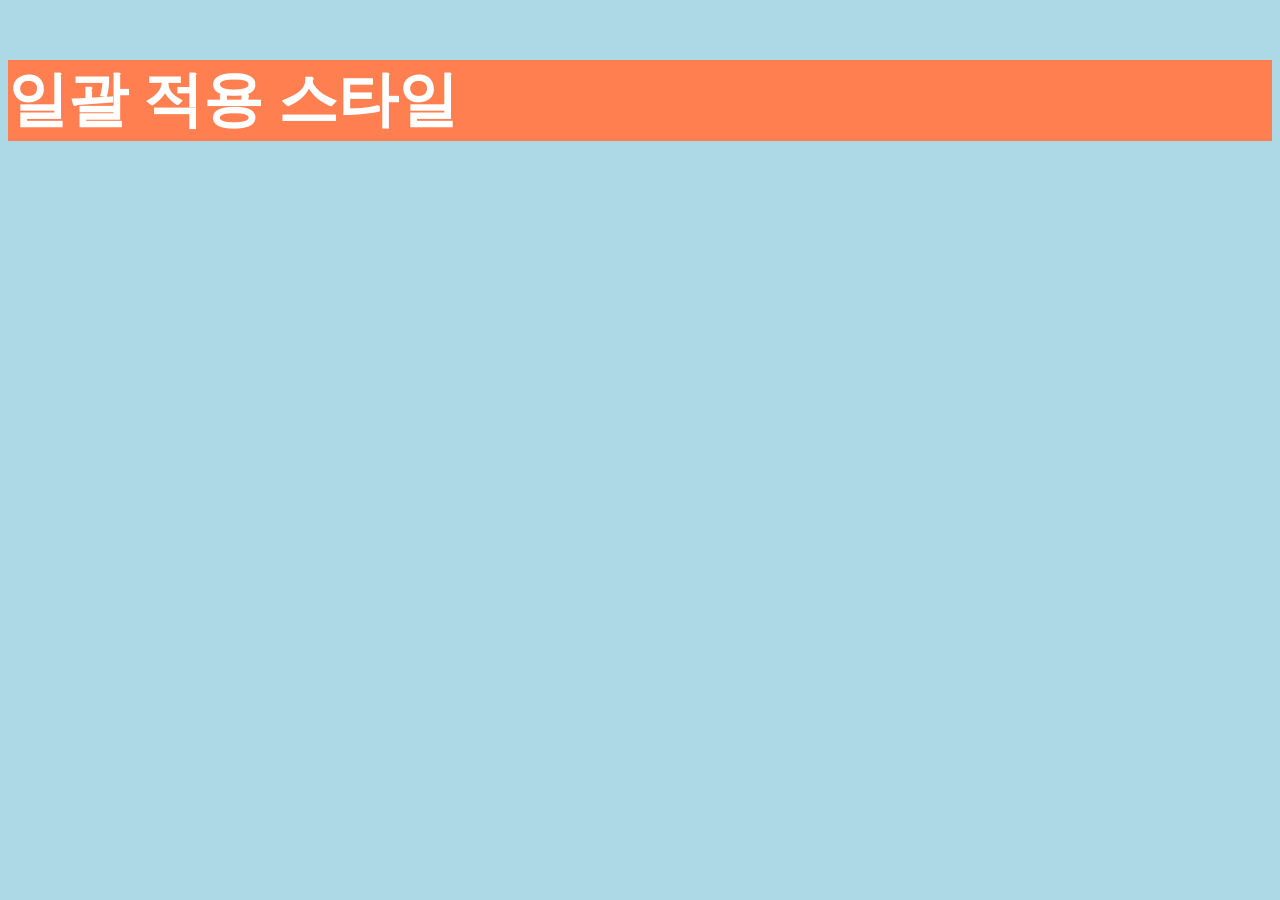
==== e-1-2.html @ b9bf61c4 "first commit" ====
<!DOCTYPE html>
<html lang="en">
<head>
  <meta charset="UTF-8">
  <meta name="viewport" content="width=device-width, initial-scale=1.0">
  <title>CSS 기초</title>
  <style>
    body{
      background-color: lightblue;
    }
    p{
      background-color: coral;
      color: white;
      font-size: 60px;
      font-weight: bold;
    }
  </style>
</head>
<body>
  <p>일괄 적용 스타일</p>
</body>
</html>
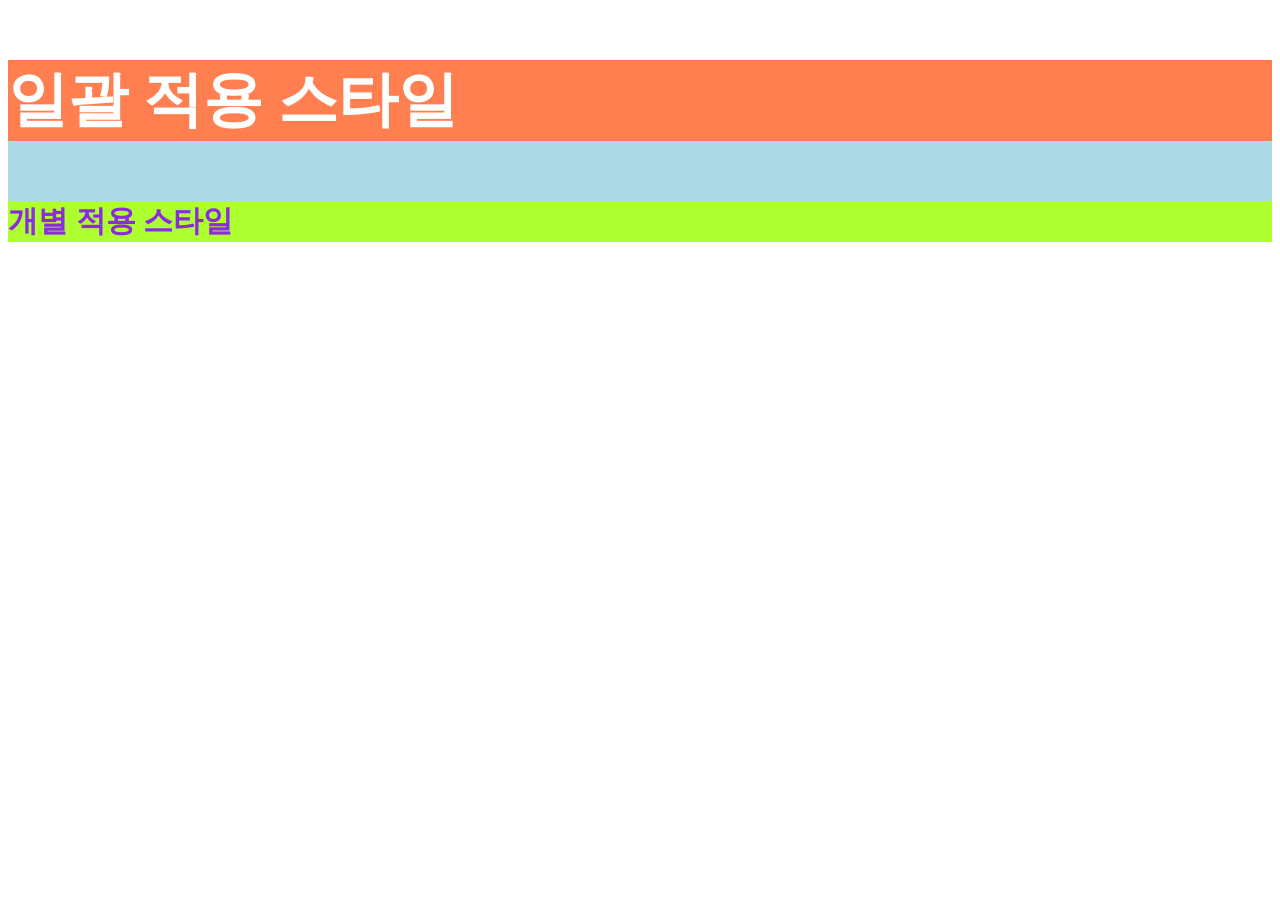
==== commit 0bae5270: "third commit" ====
--- a/e-1-2.html
+++ b/e-1-2.html
@@ -1,22 +1,35 @@
-<!DOCTYPE html>
-<html lang="en">
-<head>
-  <meta charset="UTF-8">
-  <meta name="viewport" content="width=device-width, initial-scale=1.0">
-  <title>CSS 기초</title>
-  <style>
-    body{
-      background-color: lightblue;
-    }
-    p{
-      background-color: coral;
-      color: white;
-      font-size: 60px;
-      font-weight: bold;
-    }
-  </style>
-</head>
-<body>
-  <p>일괄 적용 스타일</p>
-</body>
-</html>+<!doctype html>
+<html lang="ko">
+  <head>
+    <meta charset="UTF-8" />
+    <meta name="viewport" content="width=device-width, initial-scale=1.0" />
+    <title>CSS 기초</title>
+    <style>
+      html {
+        background-color: white;
+      }
+      body {
+        background-color: lightblue;
+      }
+      p {
+        background-color: coral;
+        color: white;
+        font-size: 60px;
+        font-weight: bold;
+      }
+    </style>
+  </head>
+  <body>
+    <p>일괄 적용 스타일</p>
+    <p
+      style="
+        background-color: greenyellow;
+        color: blueviolet;
+        font-size: 30px;
+        font-weight: 900;
+      "
+    >
+      개별 적용 스타일
+    </p>
+  </body>
+</html>
